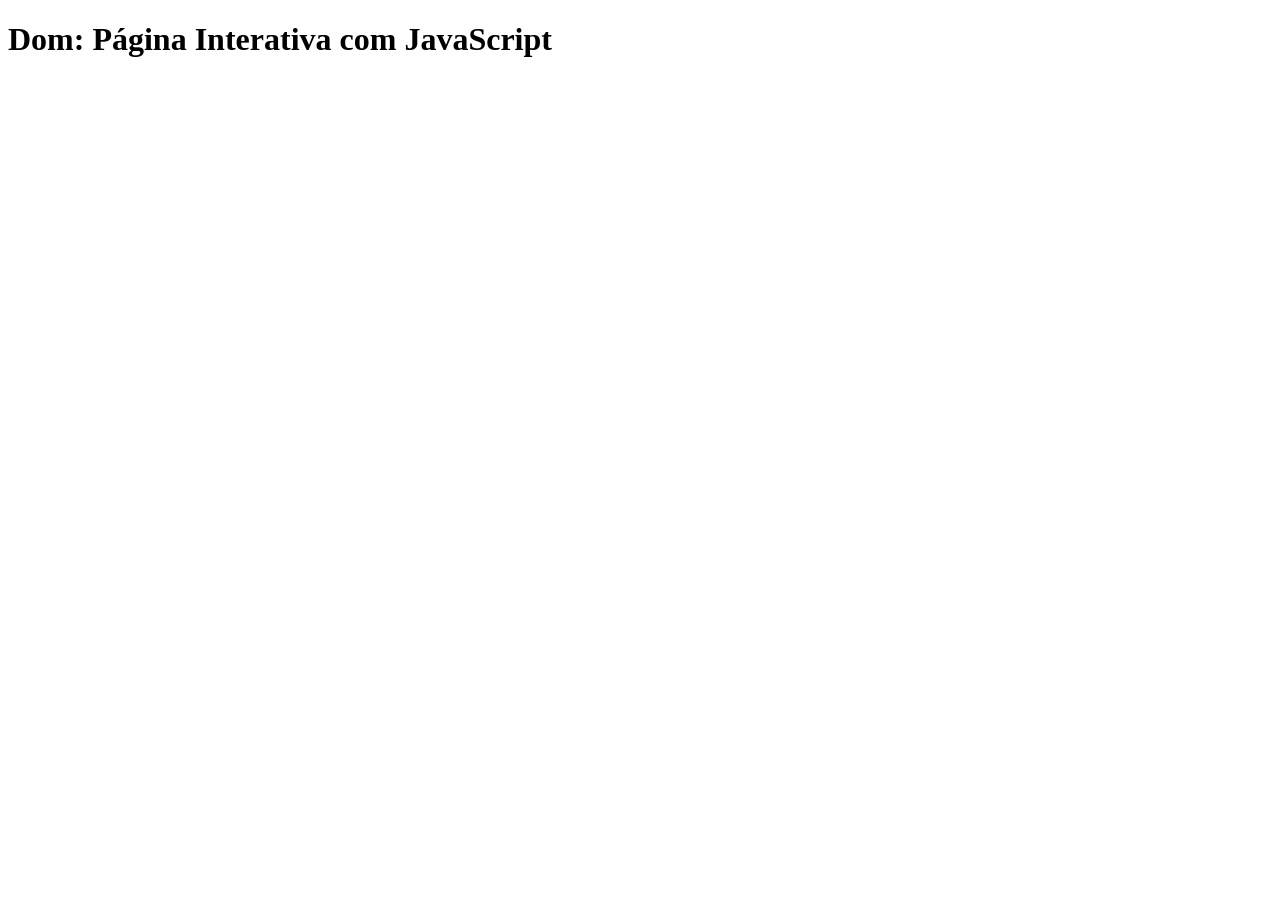
==== tarefa_js_03/index.html @ 9ef6dc29 "Nova atividade para fazer" ====
<!DOCTYPE html>
<html lang="pt-br">
<head>
    <meta charset="UTF-8">
    <meta name="viewport" content="width=device-width, initial-scale=1.0">
    <title>tarefa_js_03</title>
</head>
<body>
    <h1>Dom: Página Interativa com JavaScript</h1>

</body>
</html>
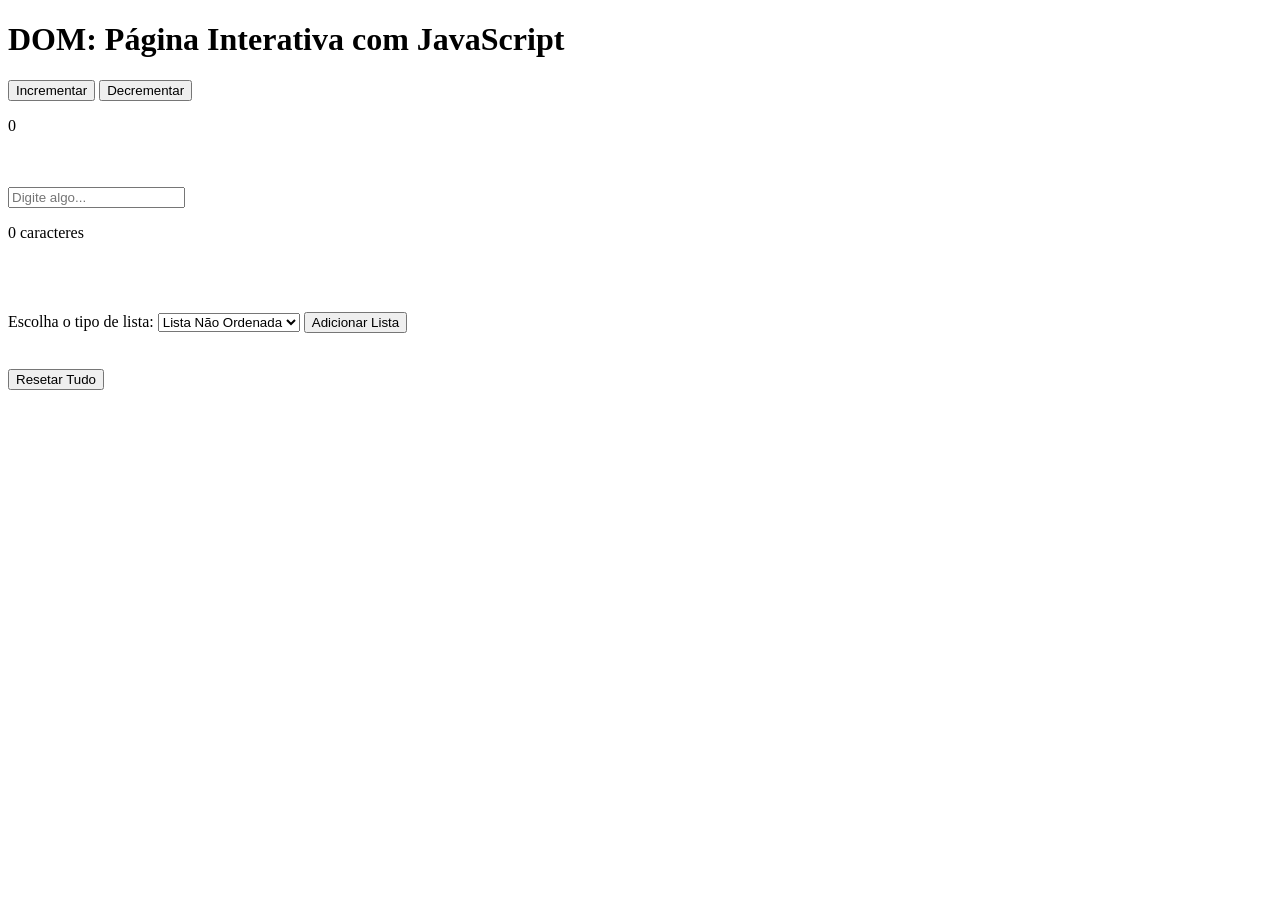
==== commit 9250910a: "finalizado" ====
--- a/tarefa_js_03/index.html
+++ b/tarefa_js_03/index.html
@@ -1,12 +1,54 @@
 <!DOCTYPE html>
-<html lang="pt-br">
+<html lang="pt-BR">
+
 <head>
     <meta charset="UTF-8">
-    <meta name="viewport" content="width=device-width, initial-scale=1.0">
-    <title>tarefa_js_03</title>
+    <title>Tarefa_03</title>
 </head>
+
 <body>
-    <h1>Dom: Página Interativa com JavaScript</h1>
+
+    <h1>DOM: Página Interativa com JavaScript</h1>
+
+    <!-- CONTADOR -->
+    <button id="incrementar">Incrementar</button>
+    <button id="decrementar">Decrementar</button>
+
+    <p id="contador">0</p>
+
+    <br><br>
+
+    <!-- INPUT TEXTO -->
+    <input type="text" id="inputTexto" placeholder="Digite algo...">
+    <p><span id="charCount">0</span> caracteres</p>
+
+    <br>
+
+    <!-- PARÁGRAFOS DINÂMICOS -->
+    <div id="paragrafos"></div>
+
+    <br><br>
+
+    <!-- LISTAS -->
+    <label>Escolha o tipo de lista:</label>
+    <select id="tipoLista">
+        <option value="ul">Lista Não Ordenada</option>
+        <option value="ol">Lista Ordenada</option>
+    </select>
+
+    <button id="adicionarLista">Adicionar Lista</button>
+
+    <br><br>
+
+    <div id="listas"></div>
+
+    <br>
+
+    <!-- RESET -->
+    <button id="resetar">Resetar Tudo</button>
+
+    <script src="script.js"></script>
 
 </body>
+
 </html>
